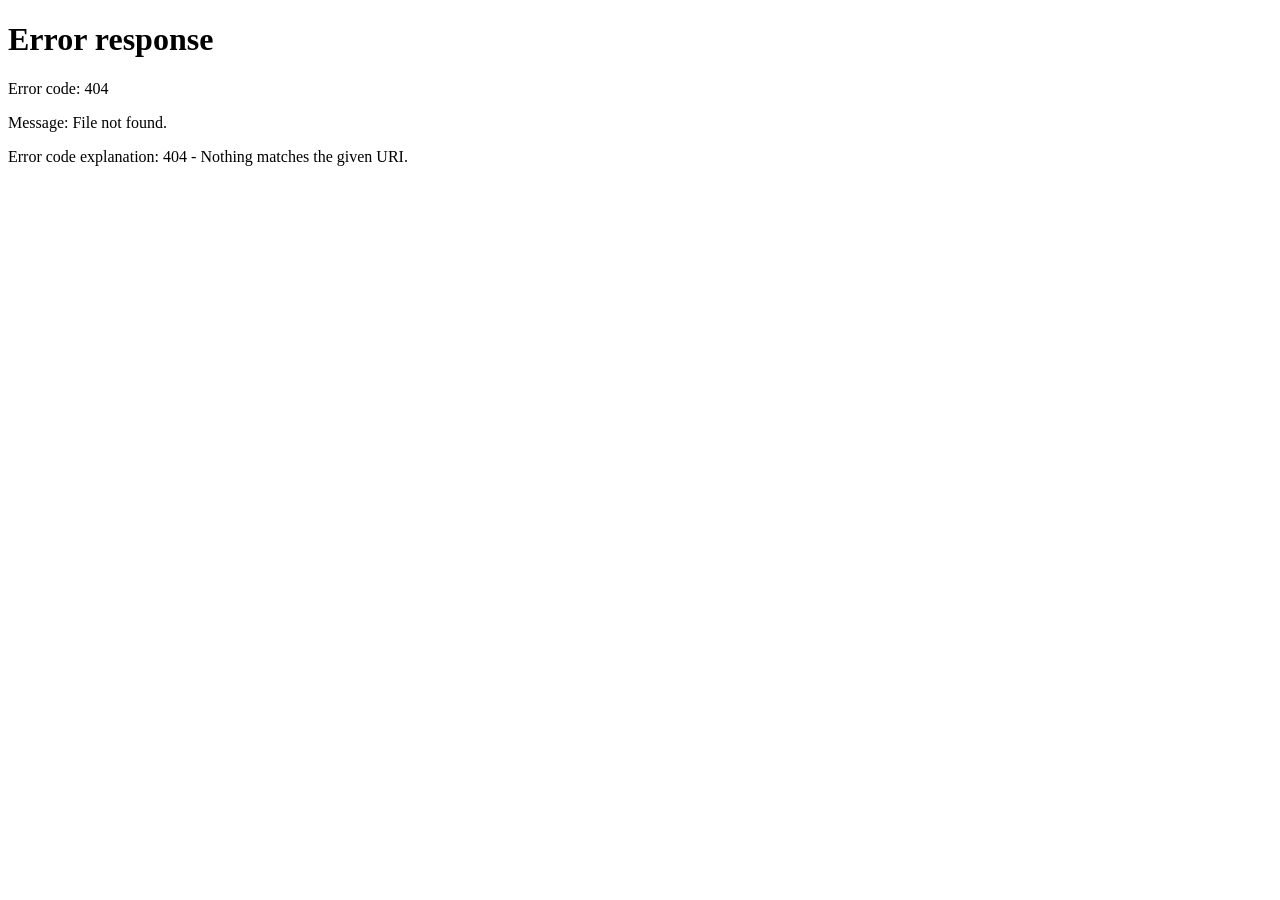
==== index.html @ c51e2518 "Update website" ====
<!DOCTYPE html>
<html lang="id">
<head>
<meta charset="UTF-8">
<meta name="viewport" content="width=device-width, initial-scale=1">
<title>Profil Keluarga</title>
<meta http-equiv="refresh" content="0; url=Profil_diri/index.html">
<script>
  window.location.replace("Profil_diri/index.html");
</script>
</head>
<body>
  <p>Membuka halaman... Kalau tidak otomatis, klik
  <a href="Profil_diri/index.html">di sini</a>.</p>
</body>
</html>
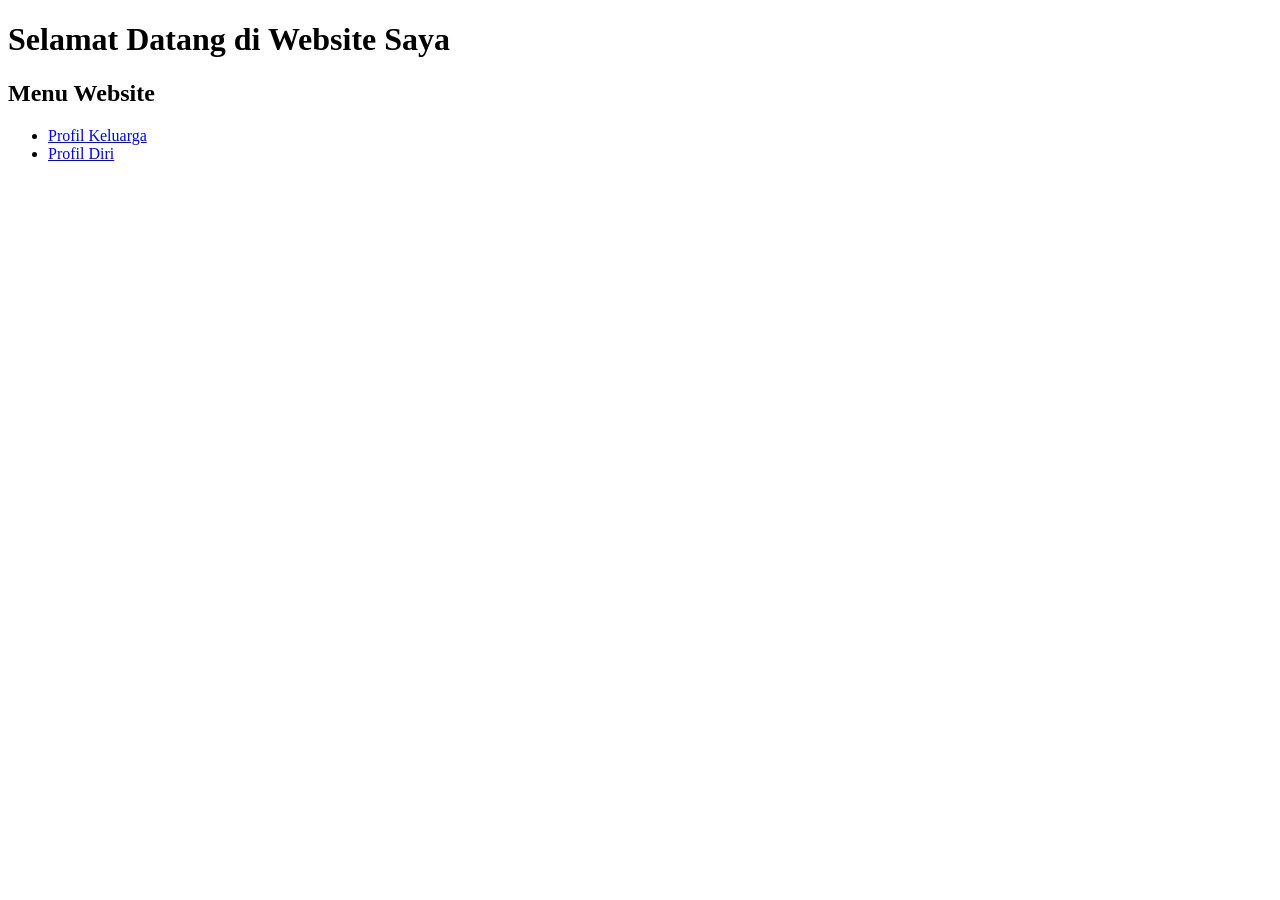
==== commit 24851b3f: "Memperbaiki halaman utama" ====
--- a/index.html
+++ b/index.html
@@ -1,16 +1,23 @@
+
 <!DOCTYPE html>
 <html lang="id">
 <head>
-<meta charset="UTF-8">
-<meta name="viewport" content="width=device-width, initial-scale=1">
-<title>Profil Keluarga</title>
-<meta http-equiv="refresh" content="0; url=Profil_diri/index.html">
-<script>
-  window.location.replace("Profil_diri/index.html");
-</script>
+    <meta charset="UTF-8">
+    <meta name="viewport" content="width=device-width, initial-scale=1.0">
+    <title>Website Profil Keluarga</title>
 </head>
 <body>
-  <p>Membuka halaman... Kalau tidak otomatis, klik
-  <a href="Profil_diri/index.html">di sini</a>.</p>
+    <h1>Selamat Datang di Website Saya</h1>
+
+    <h2>Menu Website</h2>
+
+    <ul>
+        <li>
+            <a href="profil_keluarga.html">Profil Keluarga</a>
+        </li>
+        <li>
+            <a href="Profil_diri.html">Profil Diri</a>
+        </li>
+    </ul>
 </body>
-</html>+</html>
